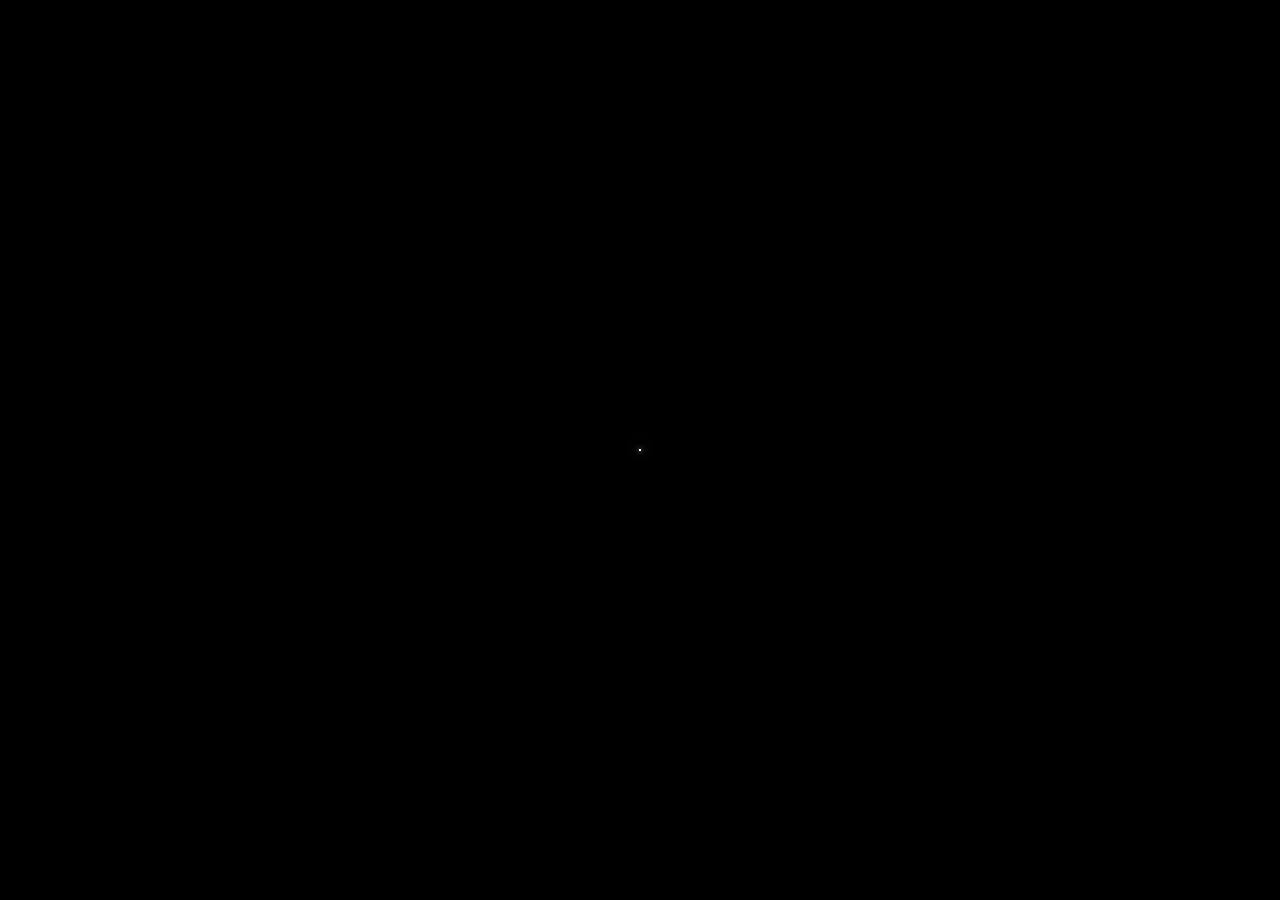
==== reliquary.html @ 8460ae5f "Initial push of the UTP website" ====
<!DOCTYPE html>
<html lang="en">

<head>
    <meta charset="UTF-8">

    <meta
        name="viewport"
        content="width=device-width, initial-scale=1.0"
    >

    <meta
        name="description"
        content="The Reliquary."
    >

    <title>RELIQUARY</title>

    <link rel="stylesheet" href="reliquary.css">
</head>

<body>

    <!-- Main background stars -->

    <div
        class="star-field"
        id="star-field"
        aria-hidden="true"
    ></div>


    <!-- Door sequence -->

    <main
        class="door-scene"
        id="door-scene"
    >

        <span
            class="door-pixel"
            id="door-pixel"
            aria-hidden="true"
        ></span>

        <div
            class="door-reveal"
            id="door-reveal"
        >

            <button
                class="door-button"
                id="door-button"
                type="button"
                aria-label="Enter the Reliquary"
                disabled
            >

                <img
                    class="pixel-image door-image"
                    id="door-image"
                    src="images/relic-door.png"
                    alt=""
                    draggable="false"
                >

            </button>

        </div>

    </main>


    <!-- Reliquary -->

    <main
        class="reliquary-scene"
        id="reliquary-scene"
        hidden
    >

        <!-- Main relic gallery -->

        <section
            class="relic-gallery"
            id="relic-gallery"
            aria-label="The Reliquary"
        >

            <!-- Invitation -->

            <article
                class="relic-slot"
                data-relic="invitation"
            >

                <button
                    class="relic-button"
                    type="button"
                    aria-label="The Invitation"
                >

                    <span class="relic-visual">

                        <span class="relic-image-space">

                            <img
                                class="pixel-image relic-image"
                                src="images/invitation.png"
                                alt="The Invitation"
                                draggable="false"
                            >

                        </span>

                        <img
                            class="pixel-image pedestal-image"
                            src="images/relic-ped.png"
                            alt=""
                            aria-hidden="true"
                            draggable="false"
                        >

                    </span>

                </button>

                <span class="relic-title">
                    The Invitation
                </span>

            </article>


            <!-- Witness -->

            <article
                class="relic-slot"
                data-relic="witness"
            >

                <button
                    class="relic-button"
                    type="button"
                    aria-label="The Witness"
                >

                    <span class="relic-visual">

                        <span class="relic-image-space">

                            <img
                                class="pixel-image relic-image"
                                src="images/witness.png"
                                alt="The Witness"
                                draggable="false"
                            >

                        </span>

                        <img
                            class="pixel-image pedestal-image"
                            src="images/relic-ped.png"
                            alt=""
                            aria-hidden="true"
                            draggable="false"
                        >

                    </span>

                </button>

                <span class="relic-title">
                    The Witness
                </span>

            </article>


            <!-- Authority -->

            <article
                class="relic-slot"
                data-relic="authority"
            >

                <button
                    class="relic-button"
                    type="button"
                    aria-label="The Authority"
                >

                    <span class="relic-visual">

                        <span class="relic-image-space">

                            <img
                                class="pixel-image relic-image"
                                src="images/authority.png"
                                alt="The Authority"
                                draggable="false"
                            >

                        </span>

                        <img
                            class="pixel-image pedestal-image"
                            src="images/relic-ped.png"
                            alt=""
                            aria-hidden="true"
                            draggable="false"
                        >

                    </span>

                </button>

                <span class="relic-title">
                    The Authority
                </span>

            </article>


            <!-- Synthesis -->

            <article
                class="relic-slot"
                data-relic="synthesis"
            >

                <button
                    class="relic-button"
                    type="button"
                    aria-label="The Synthesis"
                >

                    <span class="relic-visual">

                        <span class="relic-image-space">

                            <img
                                class="pixel-image relic-image"
                                src="images/synthesis.png"
                                alt="The Synthesis"
                                draggable="false"
                            >

                        </span>

                        <img
                            class="pixel-image pedestal-image"
                            src="images/relic-ped.png"
                            alt=""
                            aria-hidden="true"
                            draggable="false"
                        >

                    </span>

                </button>

                <span class="relic-title">
                    The Synthesis
                </span>

            </article>

        </section>


        <!--
            The clicked relic is cloned into this layer,
            then smoothly moved from its original position.
        -->

        <div
            class="focus-layer"
            id="focus-layer"
            aria-hidden="true"
        ></div>


        <!-- Fragment -->

        <section
            class="fragment-stage"
            id="fragment-stage"
            hidden
        >

            <div
                class="fragment-travel-stars"
                id="fragment-travel-stars"
                aria-hidden="true"
            ></div>

            <button
                class="fragment-button"
                id="fragment-button"
                type="button"
                aria-label="The Fragment"
            >

                <img
                    class="pixel-image fragment-image"
                    id="fragment-image"
                    src="images/fragment.png"
                    alt="The Fragment"
                    draggable="false"
                >

            </button>

        </section>


        <!-- Dialogue -->

        <section
            class="reading-stage"
            id="reading-stage"
            aria-live="polite"
            hidden
        >

            <div class="dialogue-position">

                <div
                    class="dialogue-measure"
                    id="dialogue-measure"
                    aria-hidden="true"
                ></div>

                <p
                    class="relic-dialogue"
                    id="relic-dialogue"
                ></p>

            </div>

            <div class="return-space">

                <button
                    class="return-button"
                    id="return-button"
                    type="button"
                    hidden
                >
                    RETURN
                </button>

            </div>

        </section>

    </main>


    <!-- Screen fade -->

    <div
        class="scene-fade"
        id="scene-fade"
        aria-hidden="true"
    ></div>


    <!-- Audio -->

    <audio
        id="door-sound"
        src="audio/snd-door.wav"
        preload="auto"
    ></audio>

    <audio
        id="reliquary-music"
        src="audio/mus-completion.wav"
        preload="auto"
        loop
    ></audio>

    <audio
        id="music-invitation"
        src="audio/mus-circus-tease.wav"
        preload="auto"
        loop
    ></audio>

    <audio
    id="credits-noise"
    src="audio/mus-credits-noise.ogg"
    preload="auto"
></audio>

    <audio
        id="music-witness"
        src="audio/mus-fw-tease.wav"
        preload="auto"
        loop
    ></audio>

    <audio
        id="music-authority"
        src="audio/mus-containment-tease.wav"
        preload="auto"
        loop
    ></audio>

    <audio
        id="music-synthesis"
        src="audio/mus-core-tease.wav"
        preload="auto"
        loop
    ></audio>

    <audio
        id="music-fragment"
        src="audio/mus-doctor.wav"
        preload="auto"
        loop
    ></audio>




   <div id="soundtrack-end" hidden>

    <p id="remember-text"></p>

    <a
        id="soundtrack-link"
        href="https://youtube.com/playlist?list=PLGmXJL9mH-vE&si=1ch_hXn9qkR9vegV"
        target="_blank"
        rel="noopener noreferrer"
    ></a>

</div>

<script src="reliquary.js"></script>

</body>
</html>
---- reliquary.css ----
/*
    ===================================================
    RESET
    ===================================================
*/

* {
    box-sizing: border-box;
}

html,
body {
    width: 100%;
    height: 100%;
    margin: 0;
}

body {
    overflow: hidden;

    background: #000000;
    color: #ffffff;

    font-family:
        "Courier New",
        Courier,
        monospace;
}

button {
    font: inherit;
}

img {
    user-select: none;
    -webkit-user-drag: none;
}

.pixel-image {
    image-rendering: pixelated;
    image-rendering: crisp-edges;
}


/*
    ===================================================
    MAIN STAR FIELD
    ===================================================
*/

.star-field {
    position: fixed;
    inset: 0;
    z-index: 1;

    overflow: hidden;
    pointer-events: none;

    opacity: 0;

    transition:
        opacity 1.8s ease;
}

.star-field.visible {
    opacity: 1;
}

.star {
    position: absolute;

    width: var(--star-size);
    height: var(--star-size);

    background: var(--star-color);

    opacity: 0;

    transform:
        translate(-50%, -50%)
        scale(0.2);

    box-shadow:
        0 0 6px var(--star-color),
        0 0 14px var(--star-color),
        0 0 25px var(--star-color);

    animation:
        star-flicker
        var(--star-duration)
        ease-in-out
        var(--star-delay)
        infinite;
}

.star::before,
.star::after {
    content: "";

    position: absolute;
    top: 50%;
    left: 50%;

    background: inherit;

    transform:
        translate(-50%, -50%);
}

.star::before {
    width: 430%;
    height: 1px;
}

.star::after {
    width: 1px;
    height: 430%;
}

@keyframes star-flicker {

    0%,
    58%,
    100% {
        opacity: 0;

        transform:
            translate(-50%, -50%)
            scale(0.2);
    }

    69% {
        opacity: 0.6;
    }

    78% {
        opacity: 1;

        transform:
            translate(-50%, -50%)
            scale(1);
    }

    87% {
        opacity: 0.7;
    }

    96% {
        opacity: 0;
    }
}


/*
    ===================================================
    DOOR
    ===================================================
*/

.door-scene {
    position: fixed;
    inset: 0;
    z-index: 20;

    display: flex;
    align-items: center;
    justify-content: center;

    background: #000000;
}

.door-scene.removed {
    display: none;
}

.door-pixel {
    position: absolute;
    top: 50%;
    left: 50%;

    width: 2px;
    height: 2px;

    background: #ffffff;

    opacity: 0;

    transform:
        translate(-50%, -50%);

    box-shadow:
        0 0 5px #ffffff,
        0 0 14px #ffffff;

    transition:
        opacity 400ms ease;
}

.door-pixel.visible {
    opacity: 1;
}

.door-pixel.hidden {
    opacity: 0;
}

.door-reveal {
    display: flex;
    align-items: center;
    justify-content: center;

    opacity: 0;

    clip-path:
        inset(
            49.8%
            49.8%
            49.8%
            49.8%
        );

    transition:
        clip-path 4.2s
        cubic-bezier(0.65, 0, 0.35, 1),
        opacity 300ms ease;
}

.door-reveal.visible {
    opacity: 1;

    clip-path:
        inset(0 0 0 0);
}

.door-button {
    display: block;

    padding: 3px;

    border: 0;
    outline: none;

    background: transparent;

    line-height: 0;

    cursor: default;
}

.door-button.ready {
    cursor: pointer;
}

.door-image {
    display: block;

    width: auto;
    height: auto;

    max-width: none;
    max-height: none;

    transition:
        filter 300ms ease,
        transform 300ms ease;
}

.door-button.ready:hover .door-image,
.door-button.ready:focus-visible .door-image {
    filter:
        brightness(1.16)
        drop-shadow(
            0 0 8px
            rgba(255, 255, 255, 0.25)
        );

    transform:
        translateY(-3px);
}


/*
    ===================================================
    RELIQUARY
    ===================================================
*/

.reliquary-scene {
    position: fixed;
    inset: 0;
    z-index: 2;

    display: flex;
    align-items: center;
    justify-content: center;

    overflow: hidden;

    padding:
        clamp(20px, 4vw, 60px);

    background:
        radial-gradient(
            circle at center,
            rgba(27, 27, 37, 0.72) 0%,
            rgba(9, 9, 14, 0.88) 45%,
            #000000 82%
        );

    opacity: 0;

    transition:
        opacity 1.8s ease;
}

.reliquary-scene.visible {
    opacity: 1;
}

.reliquary-scene[hidden] {
    display: none;
}


/*
    ===================================================
    RELIC GALLERY
    ===================================================
*/

.relic-gallery {
    position: relative;
    z-index: 4;

    display: flex;
    align-items: flex-end;
    justify-content: center;

    width: min(1480px, 100%);
    min-height: 490px;

    gap:
        clamp(18px, 2.5vw, 48px);
}

.relic-gallery[hidden] {
    display: none;
}

.relic-slot {
    position: relative;

    flex: 0 0 auto;

    display: flex;
    flex-direction: column;
    align-items: center;
    justify-content: flex-end;

    width: 280px;
    height: 440px;

    opacity: 0;

    transform:
        translateY(22px);

    transition:
        opacity 1.4s ease,
        transform 1.4s
        cubic-bezier(0.22, 1, 0.36, 1);
}


/*
    Left-to-right gallery reveal.
*/

.relic-gallery.revealing
.relic-slot:nth-child(1) {
    transition-delay: 0ms;
}

.relic-gallery.revealing
.relic-slot:nth-child(2) {
    transition-delay: 500ms;
}

.relic-gallery.revealing
.relic-slot:nth-child(3) {
    transition-delay: 1000ms;
}

.relic-gallery.revealing
.relic-slot:nth-child(4) {
    transition-delay: 1500ms;
}

.relic-gallery.revealing
.relic-slot.available {
    opacity: 1;

    transform:
        translateY(0);
}

.relic-slot.removed {
    display: none;
}


/*
    Tightened clickable area.
*/

.relic-button {
    display: block;

    width: 250px;
    height: 370px;

    padding: 2px;

    border: 0;
    outline: none;

    background: transparent;

    cursor: pointer;
}

.relic-visual {
    position: relative;

    display: block;

    width: 246px;
    height: 366px;
}

.relic-image-space {
    position: absolute;
    left: 50%;
    bottom: 136px;

    display: flex;
    align-items: center;
    justify-content: center;

    width: 210px;
    height: 220px;

    transform:
        translateX(-50%);

    pointer-events: none;
}

.relic-image {
    display: block;

    width: auto;
    height: auto;

    max-width: 210px;
    max-height: 220px;

    object-fit: contain;

    animation:
        gallery-float
        4.3s
        ease-in-out
        infinite;

    filter:
        brightness(1)
        drop-shadow(
            0 0 0
            transparent
        );

    transition:
        translate 380ms
        cubic-bezier(0.22, 1, 0.36, 1),
        filter 350ms ease;
}

.relic-slot:nth-child(2)
.relic-image {
    animation-delay: -1.1s;
}

.relic-slot:nth-child(3)
.relic-image {
    animation-delay: -2.2s;
}

.relic-slot:nth-child(4)
.relic-image {
    animation-delay: -3.1s;
}

@keyframes gallery-float {

    0%,
    100% {
        transform:
            translateY(-4px);
    }

    50% {
        transform:
            translateY(7px);
    }
}


/*
    Pedestal stays completely still.
    JavaScript supplies its exact 2× dimensions.
*/

.pedestal-image {
    position: absolute;
    left: 50%;
    bottom: 0;

    display: block;

    width: auto;
    height: auto;

    max-width: none;
    max-height: none;

    opacity: 0.92;

    transform:
        translateX(-50%);

    image-rendering: pixelated;
}

.relic-title {
    display: block;

    width: 100%;
    min-height: 34px;

    margin-top: 14px;

    color:
        rgba(255, 255, 255, 0.76);

    font-size:
        clamp(15px, 1.3vw, 19px);

    font-weight: bold;
    line-height: 1.3;
    letter-spacing: 0.8px;
    text-align: center;

    transition:
        color 300ms ease;
}


/*
    Only the relic rises on hover.
*/

.relic-button:hover
.relic-image,
.relic-button:focus-visible
.relic-image {
    translate:
        0 -17px;

    filter:
        brightness(1.2)
        drop-shadow(
            0 0 11px
            rgba(255, 255, 255, 0.32)
        );
}

.relic-slot:has(
    .relic-button:hover
)
.relic-title,
.relic-slot:has(
    .relic-button:focus-visible
)
.relic-title {
    color: #ffffff;
}


/*
    Fade gallery after selection.
*/

.relic-gallery.selecting
.relic-slot:not(.chosen) {
    opacity: 0;

    transform:
        translateY(10px)
        scale(0.95);

    pointer-events: none;

    transition-delay: 0ms;
}

.relic-gallery.selecting
.relic-slot.chosen {
    opacity: 0;

    pointer-events: none;

    transition-delay: 0ms;
}


/*
    ===================================================
    FOCUS RELIC COPY
    ===================================================
*/

.focus-layer {
    position: fixed;
    inset: 0;
    z-index: 8;

    pointer-events: none;
}

.focus-relic {
    position: fixed;

    display: flex;
    align-items: center;
    justify-content: center;

    margin: 0;

    transform:
        translate3d(0, 0, 0)
        scale(1);

    transform-origin: center center;

    will-change:
        transform,
        opacity;

    transition:
        transform 1.8s
        cubic-bezier(0.16, 1, 0.3, 1),
        opacity 850ms ease;
}

.focus-relic.moving {
    transform:
        translate3d(
            var(--focus-x),
            var(--focus-y),
            0
        )
        scale(var(--focus-scale));
}

.focus-relic img {
    display: block;

    width: 100%;
    height: 100%;

    max-width: none;
    max-height: none;

    object-fit: contain;

    image-rendering: pixelated;

    animation:
        selected-float
        4s
        ease-in-out
        infinite;

    filter:
        brightness(1.14)
        drop-shadow(
            0 0 14px
            rgba(255, 255, 255, 0.29)
        );
}

@keyframes selected-float {

    0%,
    100% {
        transform:
            translateY(-7px);
    }

    50% {
        transform:
            translateY(8px);
    }
}


/*
    ===================================================
    FRAGMENT
    ===================================================
*/

.fragment-stage {
    position: absolute;
    inset: 0;
    z-index: 5;

    display: flex;
    align-items: center;
    justify-content: center;

    overflow: hidden;

    opacity: 0;

    transition:
        opacity 2s ease;
}

.fragment-stage.visible {
    opacity: 1;
}

.fragment-stage[hidden] {
    display: none;
}

.fragment-travel-stars {
    position: absolute;
    inset: -50% 0 0;

    pointer-events: none;
}

.travel-star {
    position: absolute;

    width: var(--travel-size);
    height: var(--travel-size);

    background:
        var(--travel-color);

    opacity:
        var(--travel-opacity);

    box-shadow:
        0 0 5px var(--travel-color),
        0 0 12px var(--travel-color);

    animation:
        travel-down
        var(--travel-duration)
        linear
        var(--travel-delay)
        infinite;
}

.travel-star::before,
.travel-star::after {
    content: "";

    position: absolute;
    top: 50%;
    left: 50%;

    background: inherit;

    transform:
        translate(-50%, -50%);
}

.travel-star::before {
    width: 360%;
    height: 1px;
}

.travel-star::after {
    width: 1px;
    height: 360%;
}

@keyframes travel-down {

    from {
        transform:
            translateY(-25vh);
    }

    to {
        transform:
            translateY(175vh);
    }
}

.fragment-button {
    position: relative;
    z-index: 3;

    display: block;

    padding: 3px;

    border: 0;
    outline: none;

    background: transparent;

    line-height: 0;
    cursor: pointer;
}

.fragment-stage.travelling
.fragment-button {
    animation:
        fragment-camera-rise
        8s
        cubic-bezier(0.3, 0, 0.4, 1)
        forwards;
}

@keyframes fragment-camera-rise {

    from {
        transform:
            translateY(0);
    }

    to {
        transform:
            translateY(-8vh);
    }
}

.fragment-image {
    display: block;

    width: auto;
    height: auto;

    max-width: none;
    max-height: none;

    object-fit: contain;

    animation:
        fragment-float
        4.2s
        ease-in-out
        infinite;

    filter:
        brightness(0.96)
        grayscale(0.2)
        drop-shadow(
            0 0 13px
            rgba(255, 255, 255, 0.3)
        );

    transition:
        filter 350ms ease,
        translate 350ms ease;
}

.fragment-button:hover
.fragment-image,
.fragment-button:focus-visible
.fragment-image {
    translate:
        0 -9px;

    filter:
        brightness(1.18)
        grayscale(0)
        drop-shadow(
            0 0 19px
            rgba(255, 255, 255, 0.48)
        );
}

@keyframes fragment-float {

    0%,
    100% {
        transform:
            translateY(-5px);
    }

    50% {
        transform:
            translateY(7px);
    }
}


/*
    ===================================================
    DIALOGUE
    ===================================================
*/

.reading-stage {
    position: fixed;
    inset: 0;
    z-index: 12;

    display: flex;
    flex-direction: column;
    align-items: center;
    justify-content: flex-end;

    padding:
        28px
        30px
        clamp(40px, 7vh, 76px);

    pointer-events: none;
}

.reading-stage[hidden] {
    display: none;
}

.dialogue-position {
    position: relative;

    display: flex;
    align-items: flex-start;
    justify-content: center;

    width: min(980px, 90vw);
    height: 112px;
}

.dialogue-measure {
    position: absolute;

    visibility: hidden;
    pointer-events: none;

    width: max-content;
    max-width: min(980px, 90vw);

    font-size:
        clamp(17px, 1.75vw, 24px);

    font-weight: bold;
    line-height: 1.55;
    letter-spacing: 1px;

    white-space: pre-wrap;
}

.relic-dialogue {
    width: auto;
    max-width: min(980px, 90vw);

    margin: 0;

    color: #ffffff;

    font-size:
        clamp(17px, 1.75vw, 24px);

    font-weight: bold;
    line-height: 1.55;
    letter-spacing: 1px;

    text-align: left;
    white-space: pre-wrap;
}


/*
    RETURN has permanent reserved space.
*/

.return-space {
    display: flex;
    align-items: flex-end;
    justify-content: center;

    width: 100%;
    height: 52px;

    margin-top: 8px;
}

.return-button {
    padding:
        6px 13px;

    border: 0;
    outline: none;

    background: transparent;
    color:
        rgba(255, 255, 255, 0.72);

    font-weight: bold;
    letter-spacing: 1.4px;

    cursor: pointer;
    pointer-events: auto;

    opacity: 0;

    animation:
        return-in
        700ms
        ease forwards;
}

.return-button:hover,
.return-button:focus-visible {
    color: #ffff00;
}

.return-button[hidden] {
    display: block;

    visibility: hidden;
    pointer-events: none;

    animation: none;
}

@keyframes return-in {

    to {
        opacity: 1;
    }
}


/*
    ===================================================
    SCREEN FADE
    ===================================================
*/

.scene-fade {
    position: fixed;
    inset: 0;
    z-index: 100;

    pointer-events: none;

    background: #000000;

    opacity: 0;

    transition:
        opacity 950ms ease;
}

.scene-fade.active {
    opacity: 1;
}


/*
    ===================================================
    RESPONSIVE
    ===================================================
*/

@media (max-width: 1120px) {

    .relic-gallery {
        flex-wrap: wrap;

        width: min(720px, 100%);
        min-height: 730px;

        gap:
            0 45px;
    }

    .relic-slot {
        width: 290px;
        height: 355px;
    }

    .relic-button {
        width: 250px;
        height: 290px;
    }

    .relic-visual {
        width: 246px;
        height: 286px;
    }

    .relic-image-space {
        bottom: 125px;

        width: 205px;
        height: 150px;
    }

    .relic-image {
        max-width: 185px;
        max-height: 160px;
    }
}


@media (max-width: 640px) {

    .reliquary-scene {
        padding: 10px;
    }

    .relic-gallery {
        width: 100%;
        min-height: 660px;

        gap: 0;
    }

    .relic-slot {
        width: 50%;
        height: 330px;
    }

    .relic-button {
        width: 170px;
        height: 270px;
    }

    .relic-visual {
        width: 166px;
        height: 266px;
    }

    .relic-image-space {
        bottom: 116px;

        width: 150px;
        height: 140px;
    }

    .relic-image {
        max-width: 145px;
        max-height: 140px;
    }

    .relic-title {
        font-size: 13px;
    }

    .reading-stage {
        padding:
            20px
            16px
            28px;
    }

    .dialogue-position {
        height: 120px;
    }

    .relic-dialogue,
    .dialogue-measure {
        font-size: 16px;
    }
}

/*
    ===================================================
    FINAL RELIQUARY OVERRIDES
    ===================================================
*/


/*
    The reveal delay is assigned dynamically by JS.
*/

.relic-gallery.revealing
.relic-slot {
    transition-delay: 0ms;
}


/*
    Maintain native 2× pixel dimensions.
*/

.relic-image,
.pedestal-image,
.fragment-image,
.pixel-image {
    max-width: none !important;
    max-height: none !important;

    image-rendering: pixelated;
}


/*
    ===================================================
    FASTER RELIC DISAPPEARANCE
    ===================================================
*/

.relic-gallery.selecting
.relic-slot:not(.chosen) {
    opacity: 0;

    transform:
        translateY(6px)
        scale(0.97);

    pointer-events: none;

    transition:
        opacity 280ms ease,
        transform 280ms ease;

    transition-delay: 0ms !important;
}

.relic-gallery.selecting
.relic-slot.chosen {
    opacity: 0;

    pointer-events: none;

    transition:
        opacity 170ms ease;

    transition-delay: 0ms !important;
}


/*
    The selected floating copy begins moving sooner.
*/

.focus-relic {
    transition:
        transform 1.05s
        cubic-bezier(0.16, 1, 0.3, 1),

        opacity 600ms ease,

        filter 600ms ease;
}


/*
    ===================================================
    LARGER RELIC DIALOGUE
    ===================================================
*/

.dialogue-position {
    width:
        min(1120px, 92vw);

    height: 142px;
}

.dialogue-measure,
.relic-dialogue {
    max-width:
        min(1120px, 92vw);

    font-size:
        clamp(21px, 2.15vw, 31px);

    line-height: 1.48;
    letter-spacing: 1.05px;
}


/*
    ===================================================
    FRAGMENT TRAVEL
    ===================================================
*/

#star-field {
    transition:
        opacity 900ms ease;
}

.fragment-travel-stars {
    opacity: 0;

    transition:
        opacity 1.65s ease;
}

.fragment-travel-stars.visible {
    opacity: 1;
}

.fragment-travel-stars.ending {
    opacity: 0;

    transition:
        opacity
        var(
            --fragment-exit-duration,
            2600ms
        )
        ease-in;
}


/*
    The Fragment's final animation starts from whatever
    position it occupies at the exact moment the ending
    begins.

    There is no new starting transform.
*/

.fragment-stage.ending-rise
.fragment-button {
    pointer-events: none;

    animation:
        fragment-final-exit
        var(
            --fragment-exit-duration,
            2600ms
        )
        cubic-bezier(
            0.4,
            0,
            0.75,
            0.45
        )
        forwards;
}

.fragment-stage.ending-rise
.fragment-image {
    animation-play-state: paused;
}

@keyframes fragment-final-exit {
    from {
        translate: 0 0;
        opacity: 1;
    }

    to {
        translate:
            0
            calc(
                -1 *
                var(
                    --fragment-exit-distance,
                    70vh
                )
            );

        opacity: 0;
    }
}


/*
    ===================================================
    ENDING
    ===================================================
*/

.reliquary-ending {
    position: fixed;
    inset: 0;
    z-index: 100;

    overflow: hidden;

    pointer-events: none;
}

.reliquary-ending[hidden] {
    display: none;
}

.ending-white,
.ending-black {
    position: absolute;
    inset: 0;
}

.ending-white {
    z-index: 1;

    background: #ffffff;

    opacity: 0;

    transition:
        opacity
        var(
            --fragment-exit-duration,
            2600ms
        )
        ease-in;
}

.ending-white.visible {
    opacity: 1;
}

.ending-black {
    z-index: 2;

    display: flex;
    align-items: center;
    justify-content: center;

    overflow: hidden;

    background: #000000;

    opacity: 0;

    transition:
        opacity 1.4s ease;
}

.ending-black.visible {
    opacity: 1;
}


/*
    ===================================================
    FINAL VOICE QUESTION
    ===================================================
*/

.ending-question-wrap {
    position: absolute;
    inset: 0;

    display: flex;
    align-items: center;
    justify-content: center;
}

.ending-question-wrap[hidden] {
    display: none;
}

.ending-question,
.ending-question-measure {
    font-family:
        "Courier New",
        Courier,
        monospace;

    font-size:
        clamp(21px, 2.15vw, 31px);

    font-weight: bold;
    line-height: 1.5;
    letter-spacing: 1.05px;

    white-space: pre-wrap;
}

.ending-question-measure {
    position: absolute;

    width: max-content;
    max-width:
        min(1000px, 90vw);

    visibility: hidden;
    pointer-events: none;
}

.ending-question {
    width: auto;
    max-width:
        min(1000px, 90vw);

    margin: 0;

    color: #ffffff;

    text-align: left;
}


/*
    ===================================================
    CREDIT SCREENS
    ===================================================

    This uses the same clean sans-serif family as the
    main website styling rather than the dialogue font.
    ===================================================
*/
@font-face
{
    font-family: "Determination Sans";
    src: url("fonts/determination.ttf") format("truetype");
    font-weight: normal;
    font-style: normal;
}


.credit-screen {
    position: absolute;
    inset: 0;

    display: flex;
    align-items: center;
    justify-content: center;
    flex-direction: column;

    padding:
        clamp(24px, 5vw, 80px);

    color: #ffffff;


    text-align: center;

    opacity: 0;

    transform:
        translateY(12px);

    transition:
        opacity 650ms ease,
        transform 650ms ease;
}

.credit-screen[hidden] {
    display: none;
}

.credit-screen.visible {
    opacity: 1;

    transform:
        translateY(0);
}

.credit-screen.leaving {
    opacity: 0;

    transform:
        translateY(-10px);
}


/*
    ===================================================
    CREDIT 1: LOGO
    ===================================================
*/

.credit-logo-image {
    display: block;

    width:
        min(700px, 78vw);

    height: auto;

    image-rendering: pixelated;
}

.credit-subtitle {
    margin:
        clamp(24px, 4vh, 46px)
        0
        0;

    font-size:
        clamp(18px, 2vw, 28px);

    font-weight: 700;
    letter-spacing: 5px;
}


/*
    ===================================================
    CREDIT 2: MUSIC
    ===================================================
*/

.credit-screen h2 {
    margin:
        0 0
        clamp(40px, 6vh, 72px);

    font-size:
        clamp(27px, 3.3vw, 48px);

    font-weight: 800;
    letter-spacing: 4px;
}

.music-credit-grid {
    display: grid;

    grid-template-columns:
        repeat(2, minmax(230px, 1fr));

    width:
        min(900px, 88vw);

    gap:
        clamp(28px, 4vh, 50px)
        clamp(50px, 8vw, 120px);
}

.music-credit-grid > div {
    min-width: 0;
}

.credit-work {
    margin:
        0 0 8px;

    font-size:
        clamp(18px, 1.9vw, 27px);

    font-weight: 750;
    letter-spacing: 0.8px;
}

.credit-name {
    margin: 0;

    color:
        rgba(255, 255, 255, 0.64);

    font-size:
        clamp(16px, 1.55vw, 22px);

    font-weight: 600;
    letter-spacing: 0.7px;
}


/*
    ===================================================
    CREDIT 3: PRODUCTION
    ===================================================
*/

.credit-production {
    gap:
        clamp(75px, 12vh, 130px);
}

.production-credit h2 {
    margin:
        0 0 22px;

    font-size:
        clamp(27px, 3.2vw, 47px);
}

.production-credit p {
    margin: 0;

    color:
        rgba(255, 255, 255, 0.72);

    font-size:
        clamp(20px, 2vw, 29px);

    font-weight: 650;
    letter-spacing: 1px;
}


/*
    Final black remains completely empty.
*/

.ending-black.credits-finished
.credit-screen,
.ending-black.credits-finished
.ending-question-wrap {
    display: none;
}


/*
    ===================================================
    SMALL SCREENS
    ===================================================
*/

@media (max-width: 700px) {
    .dialogue-position {
        height: 156px;
    }

    .dialogue-measure,
    .relic-dialogue {
        font-size: 19px;
    }

    .ending-question,
    .ending-question-measure {
        font-size: 19px;
    }

    .music-credit-grid {
        grid-template-columns: 1fr;

        gap: 23px;
    }

    .credit-screen h2 {
        margin-bottom: 32px;
    }

    .credit-work {
        margin-bottom: 4px;
    }
}

#soundtrack-end {
    position: fixed;
    inset: 0;

    display: flex;
    flex-direction: column;
    align-items: center;
    justify-content: center;

    background: black;
    color: white;

    font-family: inherit;
    font-weight: bold;

    z-index: 9999;
}

#soundtrack-end[hidden] {
    display: none;
}

#remember-text {
    margin: 0 0 28px 0;

    font-size: 24px;
    letter-spacing: 1px;
}

#soundtrack-link {
    color: white;
    text-decoration: none;

    font-size: 28px;
    letter-spacing: 1px;

    transition: color .15s;
}

#soundtrack-link:hover {
    color: #ffff00;
}
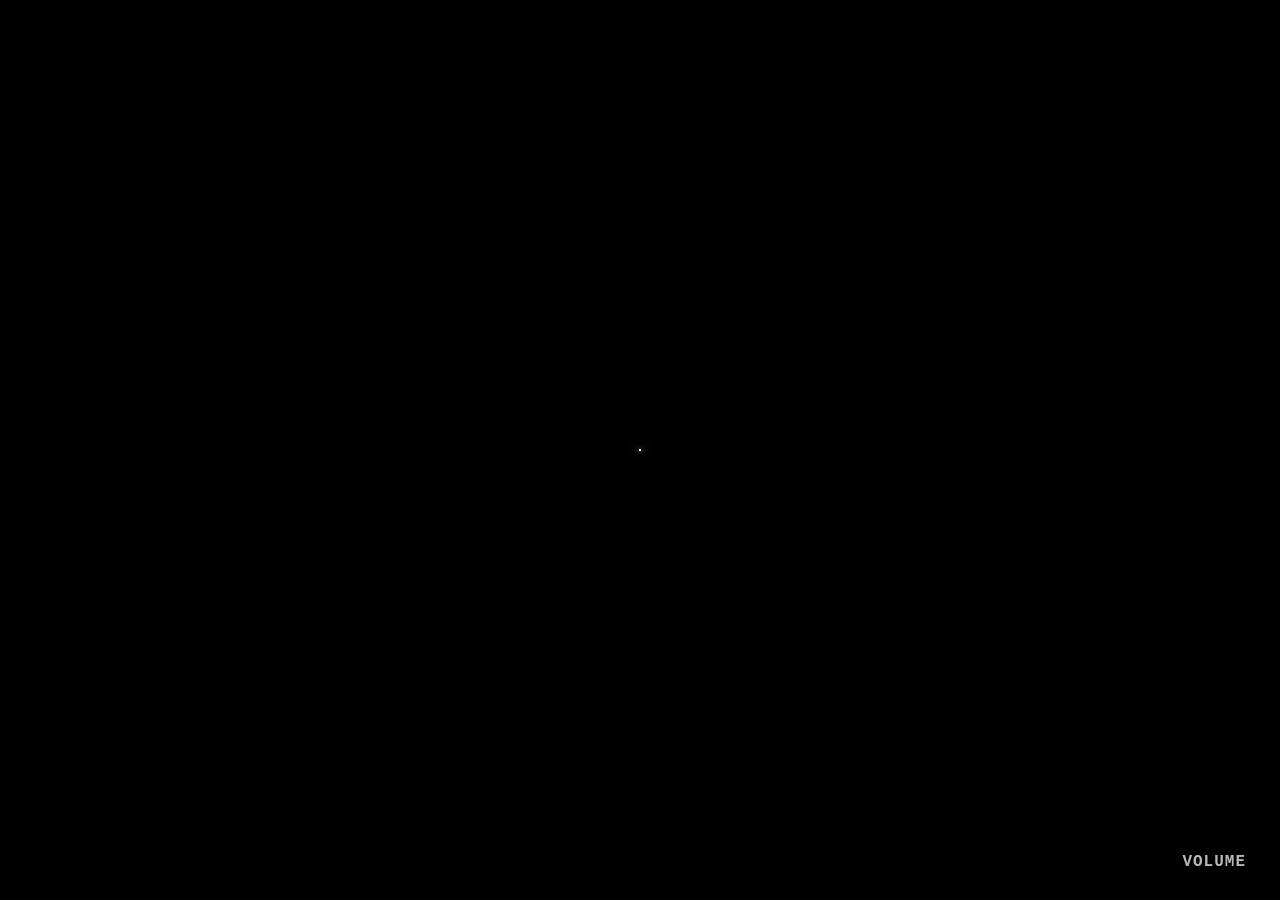
==== commit 758bab47: "no message" ====
--- a/reliquary.html
+++ b/reliquary.html
@@ -425,7 +425,7 @@
 
 
 
-   <div id="soundtrack-end" hidden>
+ <div id="soundtrack-end" hidden>
 
     <p id="remember-text"></p>
 
@@ -436,7 +436,44 @@
         rel="noopener noreferrer"
     ></a>
 
+    <button
+        id="soundtrack-back"
+        type="button"
+        hidden
+    >
+        BACK
+    </button>
+
 </div>
+
+
+<div id="volume-control">
+
+    <button
+        id="volume-button"
+        type="button"
+        aria-expanded="false"
+        aria-controls="volume-panel"
+    >
+        VOLUME
+    </button>
+
+    <div
+        id="volume-panel"
+        hidden
+    >
+        <input
+            id="volume-slider"
+            type="range"
+            min="0"
+            max="100"
+            value="70"
+            aria-label="Volume"
+        >
+    </div>
+
+</div>
+
 
 <script src="reliquary.js"></script>
 
--- a/reliquary.css
+++ b/reliquary.css
@@ -1792,4 +1792,172 @@
 
 #soundtrack-link:hover {
     color: #ffff00;
+}
+
+/*
+    ===================================================
+    SOUNDTRACK ENDING
+    ===================================================
+*/
+
+#soundtrack-end {
+    position: fixed;
+    inset: 0;
+    z-index: 9999;
+
+    display: flex;
+    flex-direction: column;
+    align-items: center;
+    justify-content: center;
+
+    background: #000000;
+    color: #ffffff;
+
+    text-align: center;
+}
+
+#soundtrack-end[hidden] {
+    display: none;
+}
+
+#remember-text {
+    min-height: 1.5em;
+
+    margin:
+        0
+        0
+        28px;
+
+    font-size:
+        clamp(20px, 2vw, 30px);
+
+    font-weight: bold;
+    letter-spacing: 1px;
+}
+
+#soundtrack-link {
+    min-height: 1.5em;
+
+    color: #ffffff;
+
+    font-size:
+        clamp(22px, 2.2vw, 32px);
+
+    font-weight: bold;
+    letter-spacing: 1px;
+
+    text-decoration: underline;
+    text-underline-offset: 6px;
+
+    transition:
+        color 150ms ease;
+}
+
+#soundtrack-link:hover,
+#soundtrack-link:focus-visible {
+    color: #ffff00;
+}
+
+#soundtrack-back {
+    margin-top: 42px;
+    padding: 7px 14px;
+
+    border: 0;
+
+    background: transparent;
+    color: rgba(255, 255, 255, 0.72);
+
+    font: inherit;
+    font-size: 19px;
+    font-weight: bold;
+    letter-spacing: 1.5px;
+
+    cursor: pointer;
+
+    opacity: 0;
+
+    transition:
+        opacity 900ms ease,
+        color 150ms ease;
+}
+
+#soundtrack-back.visible {
+    opacity: 1;
+}
+
+#soundtrack-back:hover,
+#soundtrack-back:focus-visible {
+    color: #ffff00;
+}
+
+#soundtrack-back[hidden] {
+    display: none;
+}
+
+
+/*
+    ===================================================
+    VOLUME CONTROL
+    ===================================================
+*/
+
+#volume-control {
+    position: fixed;
+    right: 24px;
+    bottom: 22px;
+    z-index: 10001;
+
+    display: flex;
+    flex-direction: column;
+    align-items: flex-end;
+
+    font-family:
+        "Courier New",
+        Courier,
+        monospace;
+}
+
+#volume-button {
+    padding: 7px 10px;
+
+    border: 0;
+
+    background: transparent;
+    color: rgba(255, 255, 255, 0.72);
+
+    font: inherit;
+    font-weight: bold;
+    letter-spacing: 1px;
+
+    cursor: pointer;
+
+    transition:
+        color 150ms ease;
+}
+
+#volume-button:hover,
+#volume-button:focus-visible {
+    color: #ffff00;
+}
+
+#volume-panel {
+    margin-bottom: 10px;
+    padding: 10px 12px;
+
+    border: 2px solid #ffffff;
+
+    background: #000000;
+}
+
+#volume-panel[hidden] {
+    display: none;
+}
+
+#volume-slider {
+    display: block;
+
+    width: 150px;
+
+    accent-color: #ffffff;
+    cursor: pointer;
 }
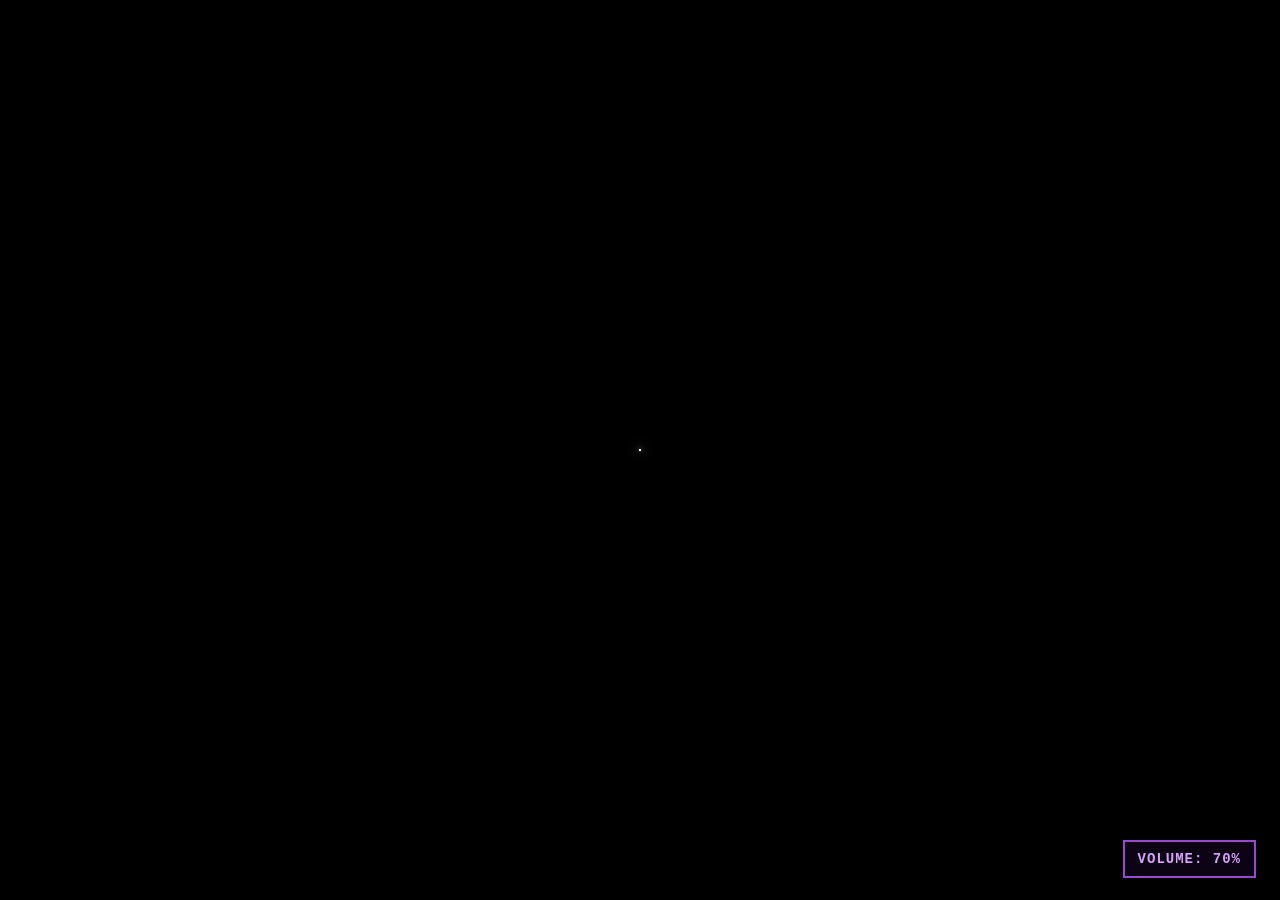
==== commit 0c0be365: "no message" ====
--- a/reliquary.html
+++ b/reliquary.html
@@ -422,60 +422,51 @@
         loop
     ></audio>
 
-
-
-
- <div id="soundtrack-end" hidden>
-
-    <p id="remember-text"></p>
-
-    <a
-        id="soundtrack-link"
-        href="https://youtube.com/playlist?list=PLGmXJL9mH-vE&si=1ch_hXn9qkR9vegV"
-        target="_blank"
-        rel="noopener noreferrer"
-    ></a>
-
-    <button
-        id="soundtrack-back"
-        type="button"
-        hidden
-    >
-        BACK
-    </button>
-
-</div>
-
-
-<div id="volume-control">
-
-    <button
-        id="volume-button"
-        type="button"
-        aria-expanded="false"
-        aria-controls="volume-panel"
-    >
-        VOLUME
-    </button>
-
-    <div
-        id="volume-panel"
-        hidden
-    >
-        <input
-            id="volume-slider"
-            type="range"
-            min="0"
-            max="100"
-            value="70"
-            aria-label="Volume"
-        >
+    <div id="soundtrack-end" hidden>
+        <p id="remember-text"></p>
+
+        <a
+            id="soundtrack-link"
+            href="https://youtube.com/playlist?list=PLGmXJL9mH-vE&si=1ch_hXn9qkR9vegV"
+            target="_blank"
+            rel="noopener noreferrer"
+        ></a>
+
+        <button
+            id="soundtrack-back"
+            type="button"
+            hidden
+        >
+            BACK
+        </button>
     </div>
 
-</div>
-
-
-<script src="reliquary.js"></script>
+    <div id="volume-control">
+        <div
+            id="volume-panel"
+            hidden
+        >
+            <input
+                id="volume-slider"
+                type="range"
+                min="0"
+                max="100"
+                value="70"
+                aria-label="Volume"
+            >
+        </div>
+
+        <button
+            id="volume-button"
+            type="button"
+            aria-expanded="false"
+            aria-controls="volume-panel"
+        >
+            VOLUME: 70%
+        </button>
+    </div>
+
+    <script src="reliquary.js"></script>
 
 </body>
-</html>+</html>
--- a/reliquary.css
+++ b/reliquary.css
@@ -1751,22 +1751,28 @@
     }
 }
 
+/*
+    ===================================================
+    FINAL SOUNDTRACK SCREEN
+    ===================================================
+*/
+
 #soundtrack-end {
     position: fixed;
     inset: 0;
+    z-index: 9999;
 
     display: flex;
     flex-direction: column;
     align-items: center;
     justify-content: center;
 
-    background: black;
-    color: white;
-
-    font-family: inherit;
-    font-weight: bold;
-
-    z-index: 9999;
+    padding: 30px;
+
+    background: #000000;
+    color: #ffffff;
+
+    text-align: center;
 }
 
 #soundtrack-end[hidden] {
@@ -1774,63 +1780,12 @@
 }
 
 #remember-text {
-    margin: 0 0 28px 0;
-
-    font-size: 24px;
-    letter-spacing: 1px;
-}
-
-#soundtrack-link {
-    color: white;
-    text-decoration: none;
-
-    font-size: 28px;
-    letter-spacing: 1px;
-
-    transition: color .15s;
-}
-
-#soundtrack-link:hover {
-    color: #ffff00;
-}
-
-/*
-    ===================================================
-    SOUNDTRACK ENDING
-    ===================================================
-*/
-
-#soundtrack-end {
-    position: fixed;
-    inset: 0;
-    z-index: 9999;
-
-    display: flex;
-    flex-direction: column;
-    align-items: center;
-    justify-content: center;
-
-    background: #000000;
+    min-height: 1.5em;
+    margin: 0 0 28px;
+
     color: #ffffff;
 
-    text-align: center;
-}
-
-#soundtrack-end[hidden] {
-    display: none;
-}
-
-#remember-text {
-    min-height: 1.5em;
-
-    margin:
-        0
-        0
-        28px;
-
-    font-size:
-        clamp(20px, 2vw, 30px);
-
+    font-size: clamp(20px, 2vw, 30px);
     font-weight: bold;
     letter-spacing: 1px;
 }
@@ -1840,64 +1795,77 @@
 
     color: #ffffff;
 
-    font-size:
-        clamp(22px, 2.2vw, 32px);
-
+    font-size: clamp(22px, 2.2vw, 32px);
     font-weight: bold;
     letter-spacing: 1px;
 
-    text-decoration: underline;
-    text-underline-offset: 6px;
-
-    transition:
-        color 150ms ease;
+    text-decoration-line: underline;
+    text-decoration-thickness: 2px;
+    text-underline-offset: 7px;
+
+    transition:
+        color 160ms ease,
+        text-shadow 160ms ease;
 }
 
 #soundtrack-link:hover,
 #soundtrack-link:focus-visible {
-    color: #ffff00;
+    color: #cf82ff;
+
+    text-shadow:
+        0 0 10px
+        rgba(190, 91, 255, 0.8);
 }
 
 #soundtrack-back {
-    margin-top: 42px;
-    padding: 7px 14px;
+    margin-top: 46px;
+    padding: 8px 16px;
 
     border: 0;
+    outline: none;
 
     background: transparent;
     color: rgba(255, 255, 255, 0.72);
 
     font: inherit;
-    font-size: 19px;
+    font-size: clamp(16px, 1.5vw, 20px);
     font-weight: bold;
     letter-spacing: 1.5px;
 
     cursor: pointer;
 
     opacity: 0;
+    transform: translateY(8px);
 
     transition:
         opacity 900ms ease,
-        color 150ms ease;
+        transform 900ms ease,
+        color 160ms ease,
+        text-shadow 160ms ease;
 }
 
 #soundtrack-back.visible {
     opacity: 1;
+    transform: translateY(0);
+}
+
+#soundtrack-back[hidden] {
+    display: none;
 }
 
 #soundtrack-back:hover,
 #soundtrack-back:focus-visible {
-    color: #ffff00;
-}
-
-#soundtrack-back[hidden] {
-    display: none;
-}
-
-
-/*
-    ===================================================
-    VOLUME CONTROL
+    color: #cf82ff;
+
+    text-shadow:
+        0 0 9px
+        rgba(190, 91, 255, 0.75);
+}
+
+
+/*
+    ===================================================
+    PURPLE VOLUME CONTROL
     ===================================================
 */
 
@@ -1918,46 +1886,210 @@
 }
 
 #volume-button {
-    padding: 7px 10px;
-
-    border: 0;
-
-    background: transparent;
-    color: rgba(255, 255, 255, 0.72);
+    padding: 9px 13px;
+
+    border:
+        2px solid
+        rgba(188, 91, 255, 0.8);
+
+    background:
+        rgba(13, 5, 21, 0.96);
+
+    color: #d9a2ff;
 
     font: inherit;
+    font-size: 14px;
     font-weight: bold;
     letter-spacing: 1px;
 
     cursor: pointer;
 
     transition:
-        color 150ms ease;
+        color 160ms ease,
+        border-color 160ms ease,
+        background 160ms ease,
+        box-shadow 160ms ease;
 }
 
 #volume-button:hover,
-#volume-button:focus-visible {
-    color: #ffff00;
+#volume-button:focus-visible,
+#volume-control.open #volume-button {
+    color: #ffffff;
+    border-color: #d28cff;
+
+    background:
+        rgba(42, 13, 63, 0.98);
+
+    box-shadow:
+        0 0 14px
+        rgba(181, 70, 255, 0.5);
 }
 
 #volume-panel {
     margin-bottom: 10px;
-    padding: 10px 12px;
-
-    border: 2px solid #ffffff;
-
-    background: #000000;
+    padding: 16px;
+
+    border:
+        2px solid
+        rgba(188, 91, 255, 0.82);
+
+    background:
+        rgba(9, 3, 15, 0.98);
+
+    box-shadow:
+        0 0 18px
+        rgba(168, 64, 235, 0.32);
+
+    animation:
+        volume-panel-appear
+        180ms
+        ease-out;
 }
 
 #volume-panel[hidden] {
     display: none;
 }
 
+@keyframes volume-panel-appear {
+    from {
+        opacity: 0;
+        transform: translateY(6px);
+    }
+
+    to {
+        opacity: 1;
+        transform: translateY(0);
+    }
+}
+
 #volume-slider {
+    --volume-fill: 70%;
+
     display: block;
 
-    width: 150px;
-
-    accent-color: #ffffff;
+    width: 180px;
+    height: 20px;
+
+    margin: 0;
+
+    appearance: none;
+    -webkit-appearance: none;
+
+    background: transparent;
+
     cursor: pointer;
-}+}
+
+#volume-slider::-webkit-slider-runnable-track {
+    width: 100%;
+    height: 8px;
+
+    border:
+        1px solid
+        rgba(232, 203, 255, 0.75);
+
+    background:
+        linear-gradient(
+            to right,
+            #9b35df 0%,
+            #d58cff var(--volume-fill),
+            #271532 var(--volume-fill),
+            #271532 100%
+        );
+
+    box-shadow:
+        0 0 8px
+        rgba(181, 70, 255, 0.35);
+}
+
+#volume-slider::-webkit-slider-thumb {
+    width: 18px;
+    height: 18px;
+
+    margin-top: -6px;
+
+    border:
+        2px solid
+        #ffffff;
+
+    appearance: none;
+    -webkit-appearance: none;
+
+    background: #ba5cff;
+
+    box-shadow:
+        0 0 10px
+        rgba(190, 92, 255, 0.9);
+
+    cursor: grab;
+}
+
+#volume-slider:active::-webkit-slider-thumb {
+    background: #e0b6ff;
+    cursor: grabbing;
+}
+
+#volume-slider::-moz-range-track {
+    width: 100%;
+    height: 8px;
+
+    border:
+        1px solid
+        rgba(232, 203, 255, 0.75);
+
+    background: #271532;
+
+    box-shadow:
+        0 0 8px
+        rgba(181, 70, 255, 0.35);
+}
+
+#volume-slider::-moz-range-progress {
+    height: 8px;
+
+    background:
+        linear-gradient(
+            to right,
+            #9b35df,
+            #d58cff
+        );
+}
+
+#volume-slider::-moz-range-thumb {
+    width: 16px;
+    height: 16px;
+
+    border:
+        2px solid
+        #ffffff;
+
+    border-radius: 0;
+
+    background: #ba5cff;
+
+    box-shadow:
+        0 0 10px
+        rgba(190, 92, 255, 0.9);
+
+    cursor: grab;
+}
+
+#volume-slider:active::-moz-range-thumb {
+    background: #e0b6ff;
+    cursor: grabbing;
+}
+
+@media (max-width: 640px) {
+    #volume-control {
+        right: 14px;
+        bottom: 14px;
+    }
+
+    #volume-slider {
+        width: 145px;
+    }
+
+    #volume-button {
+        font-size: 12px;
+    }
+}
